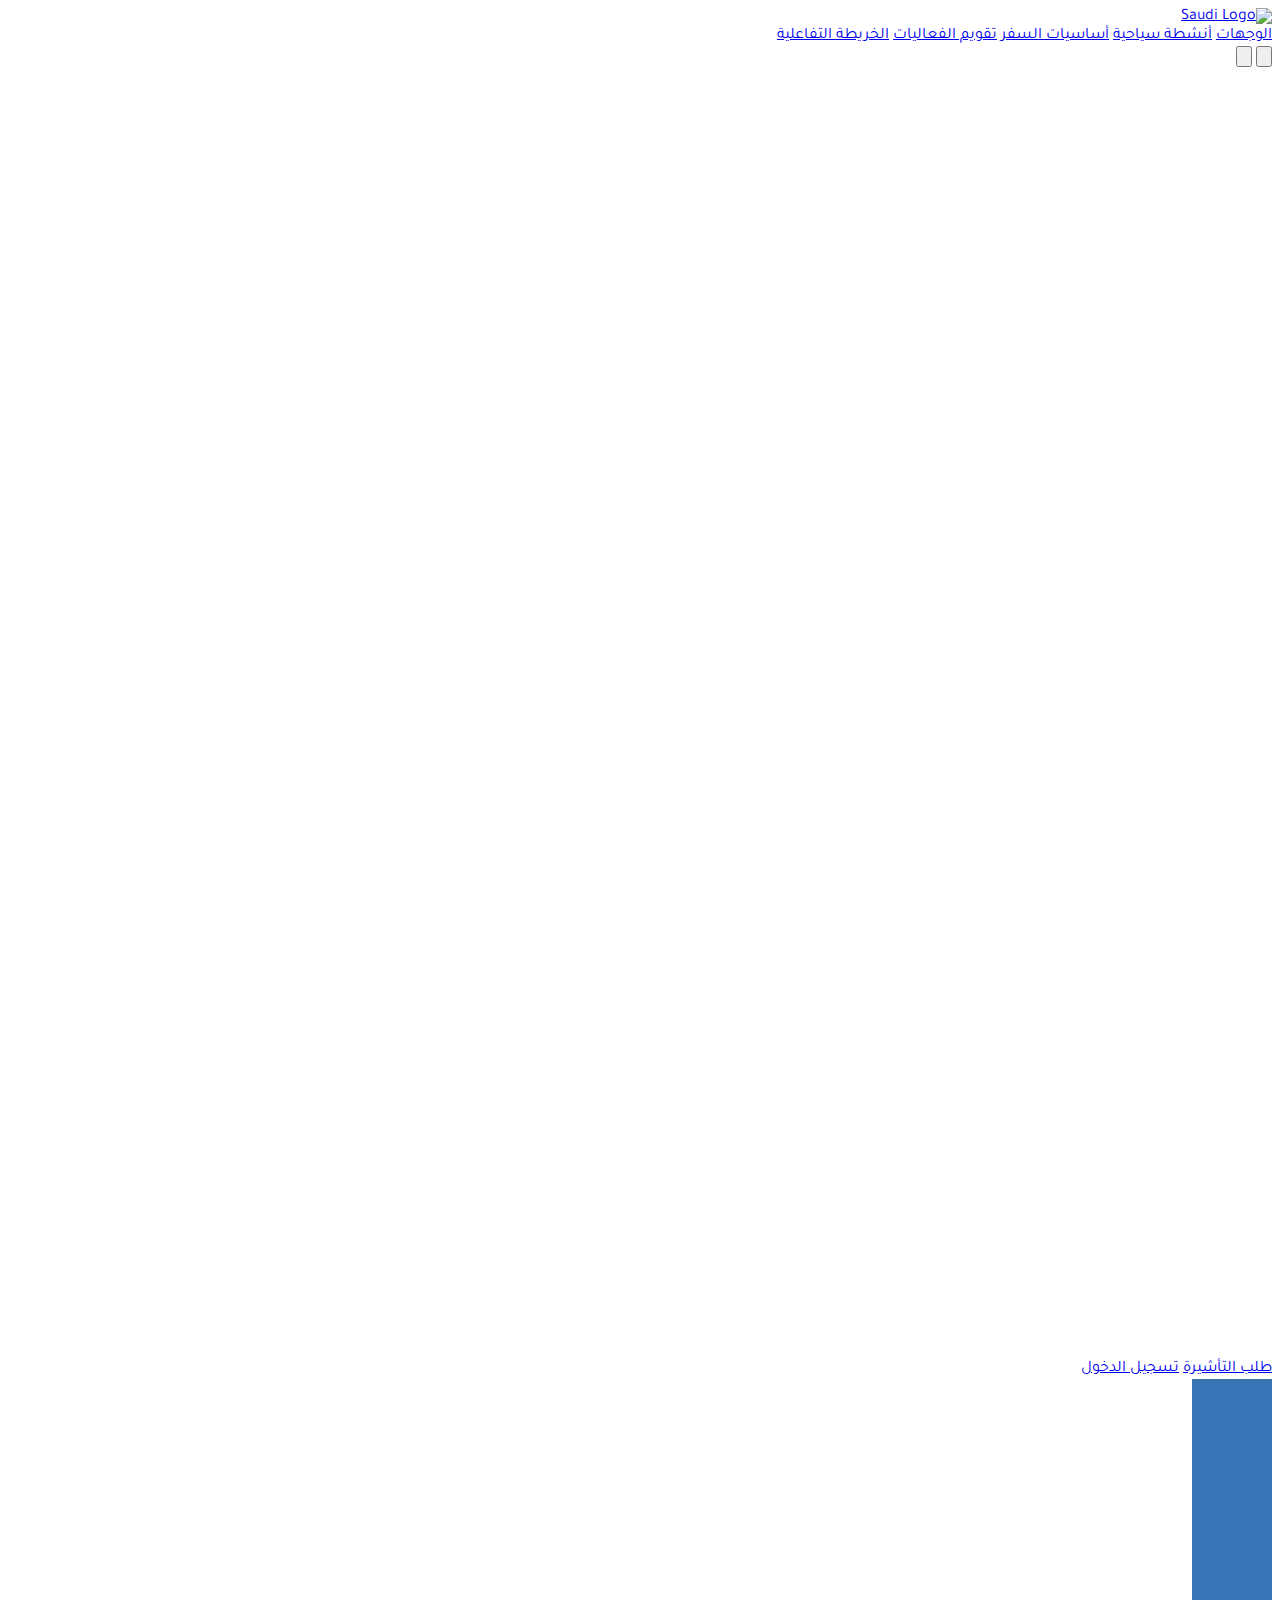
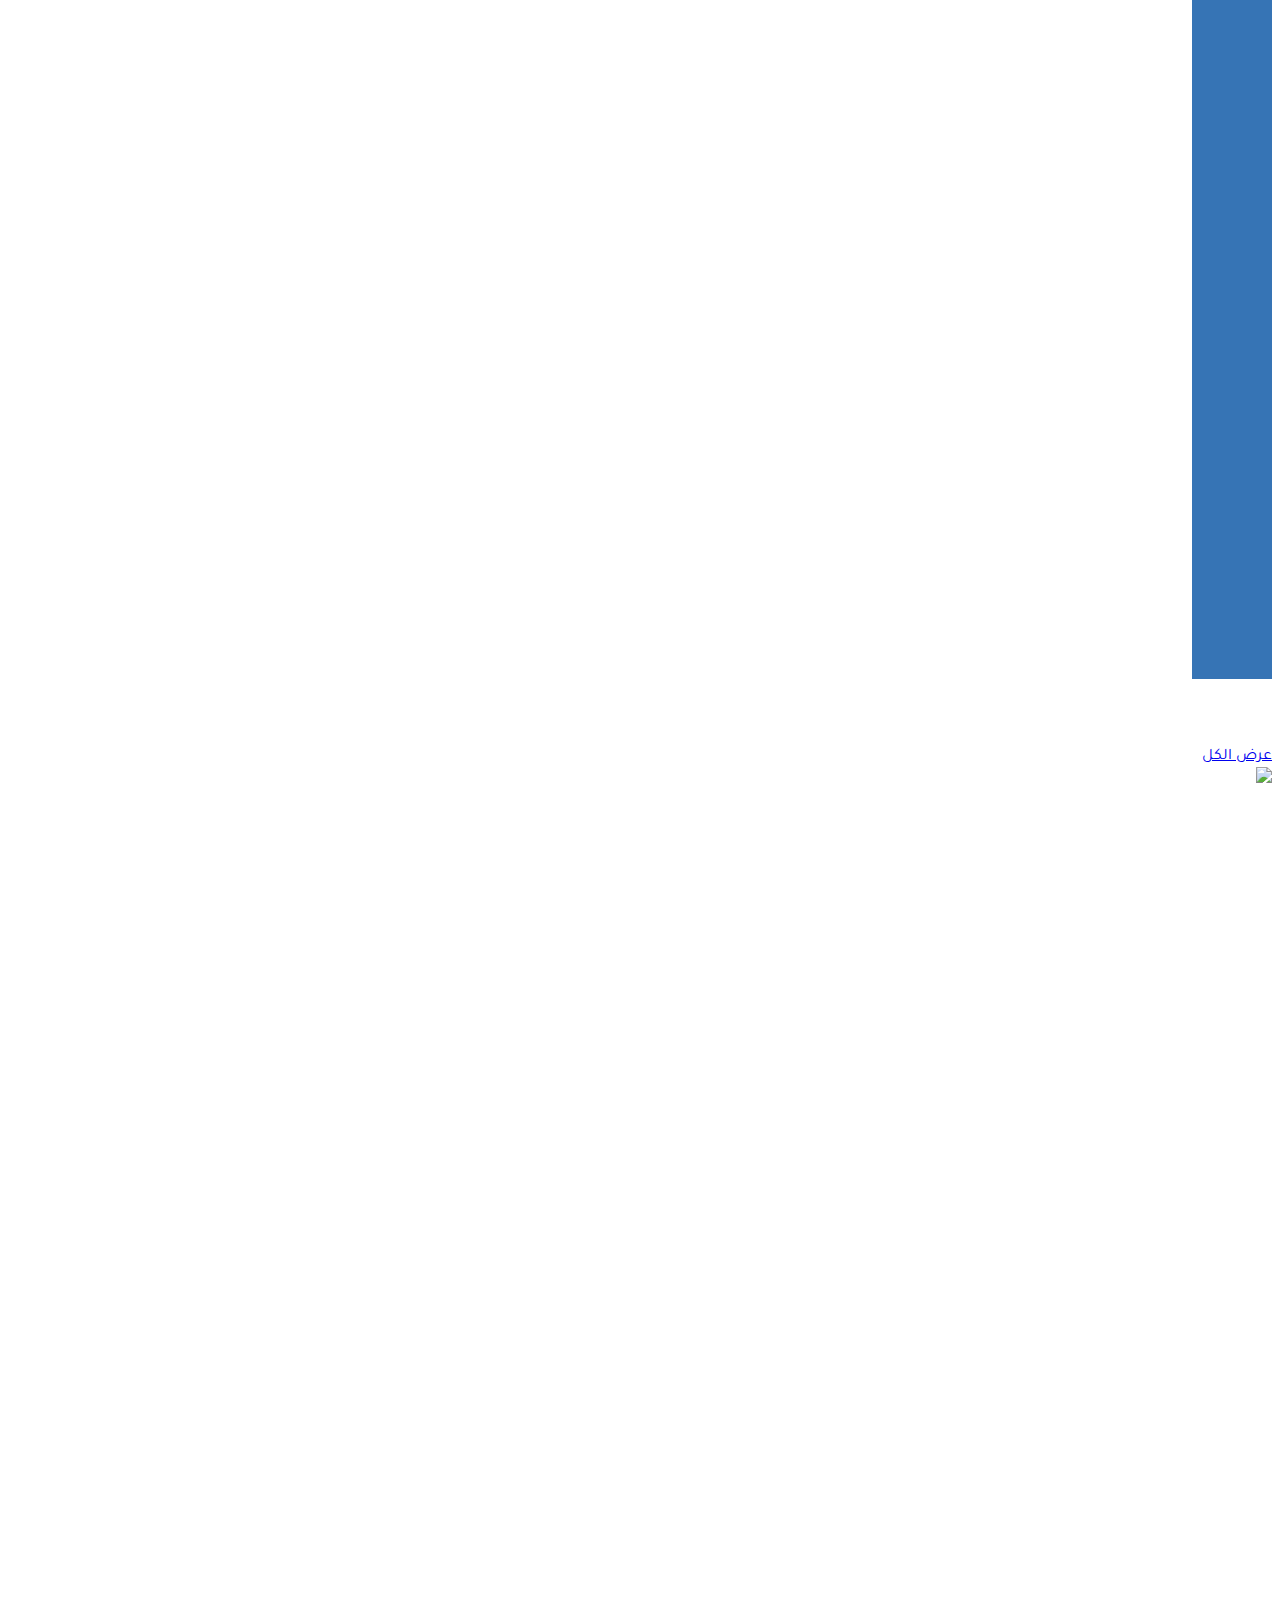
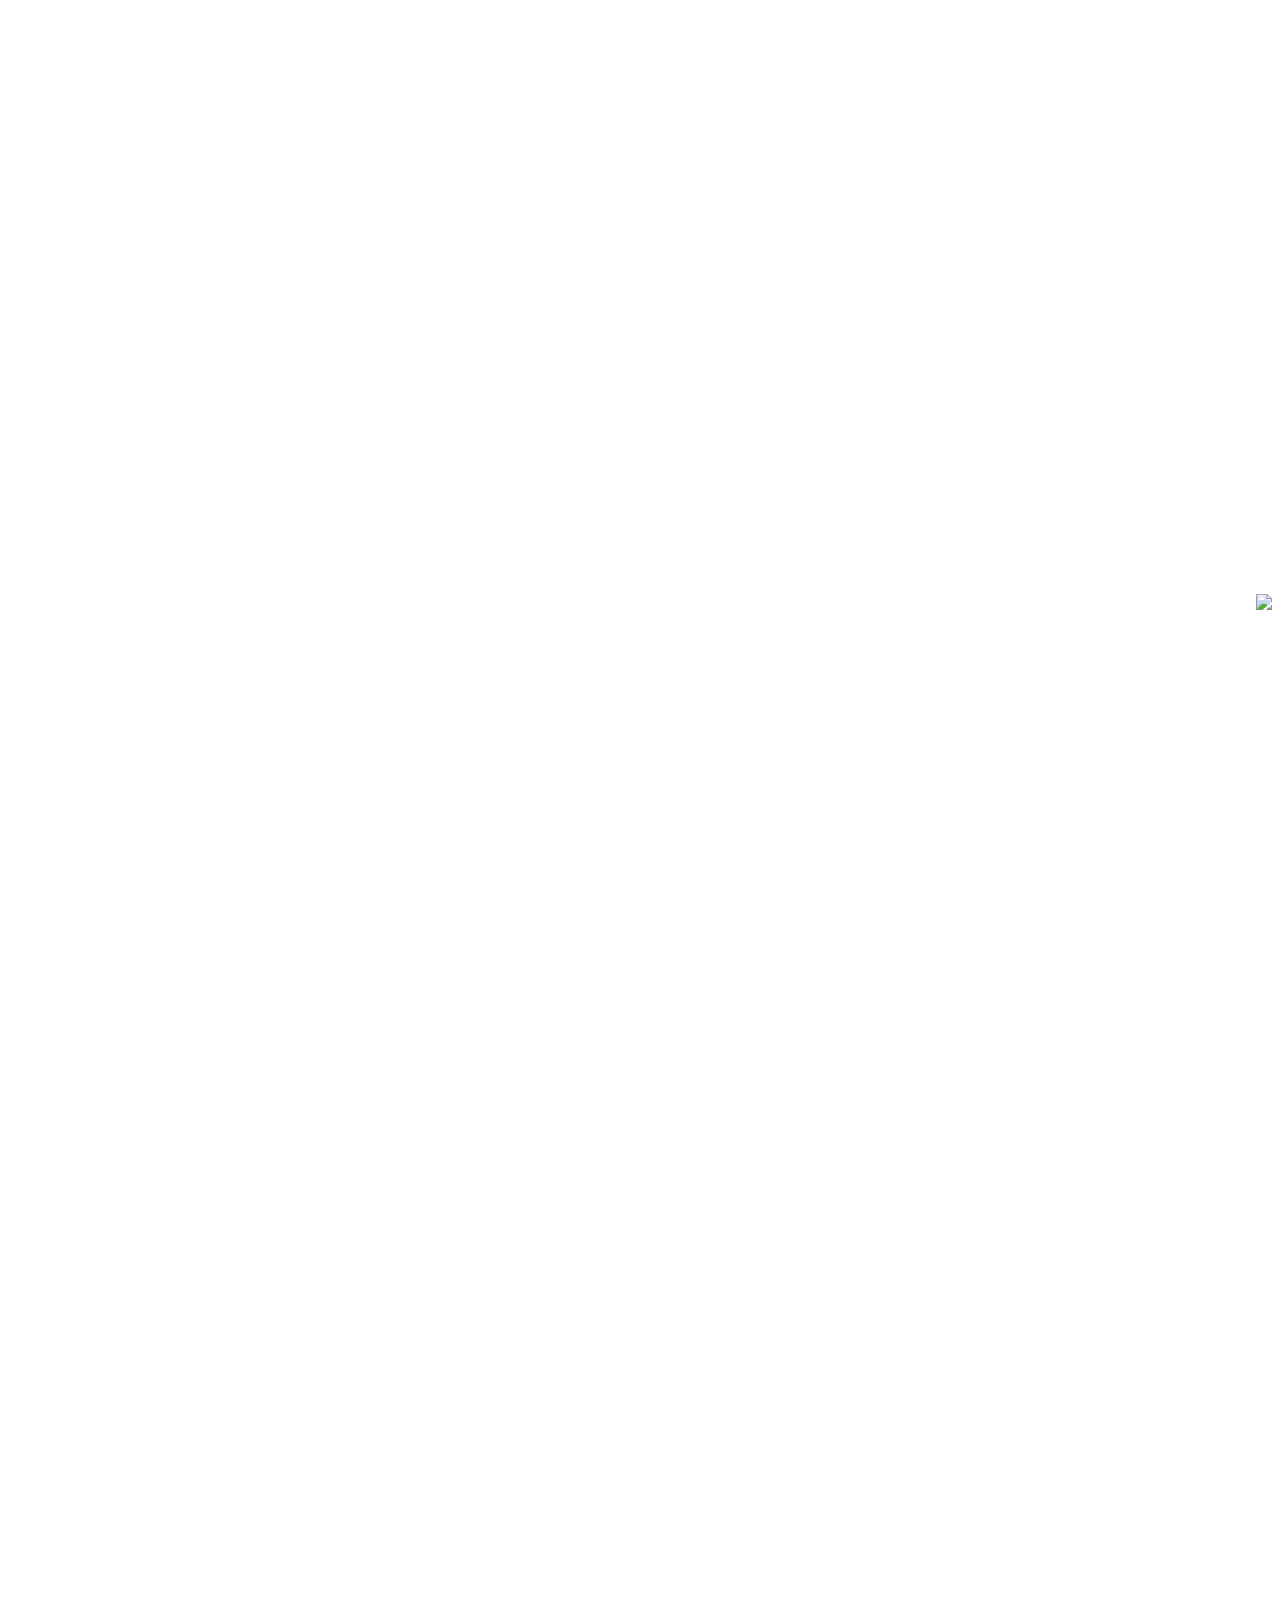
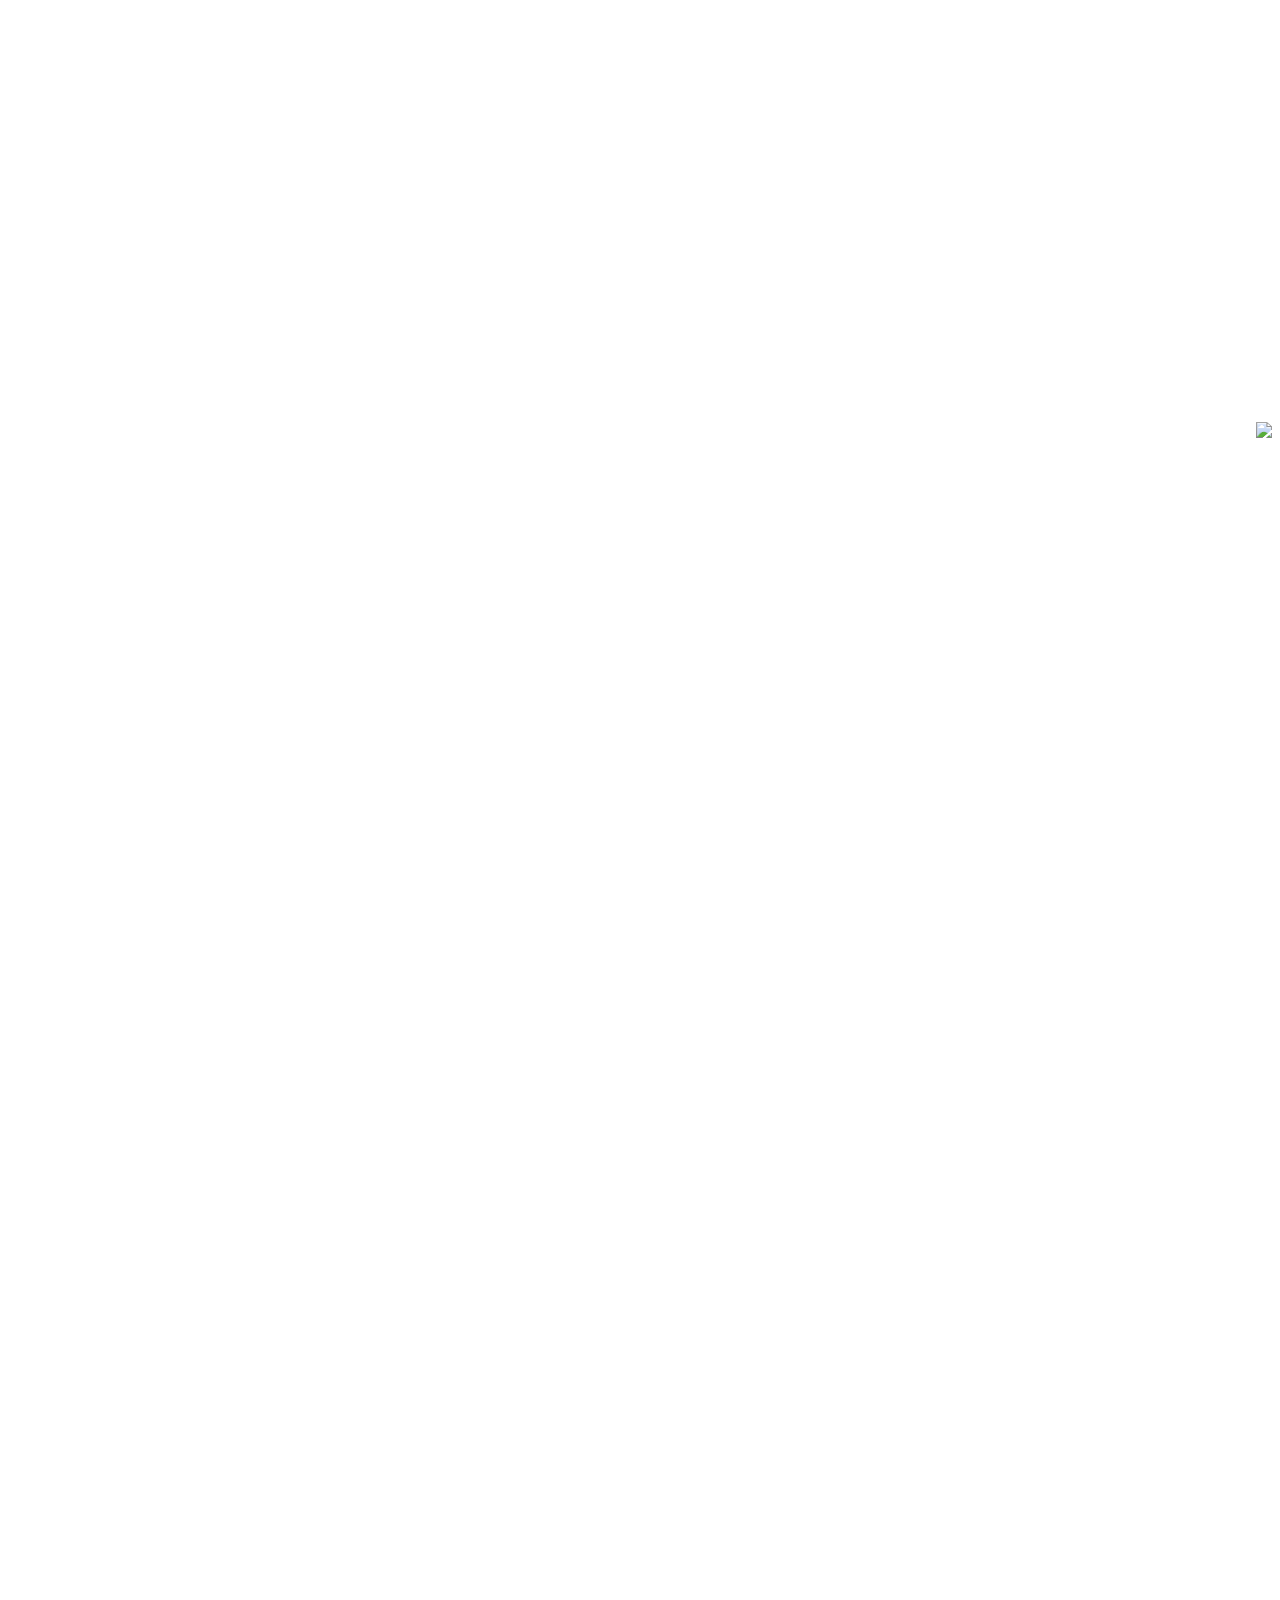
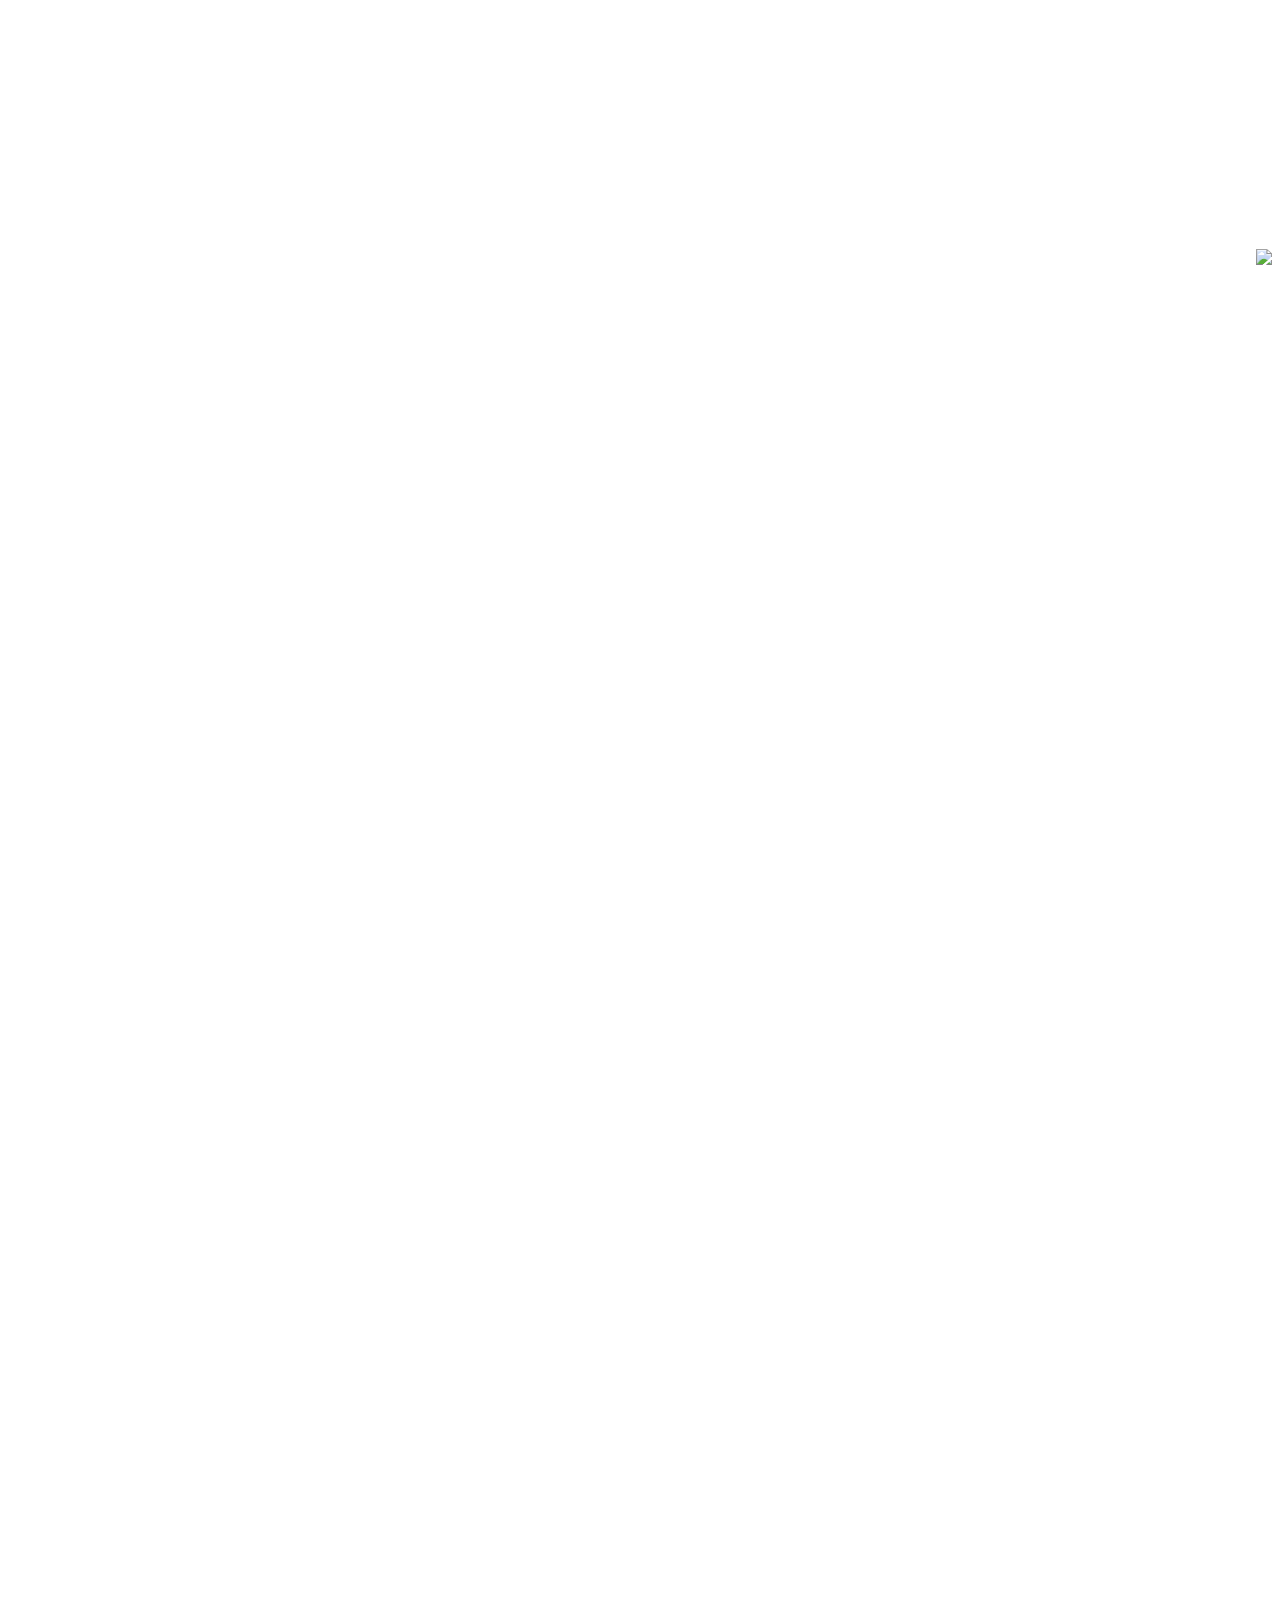
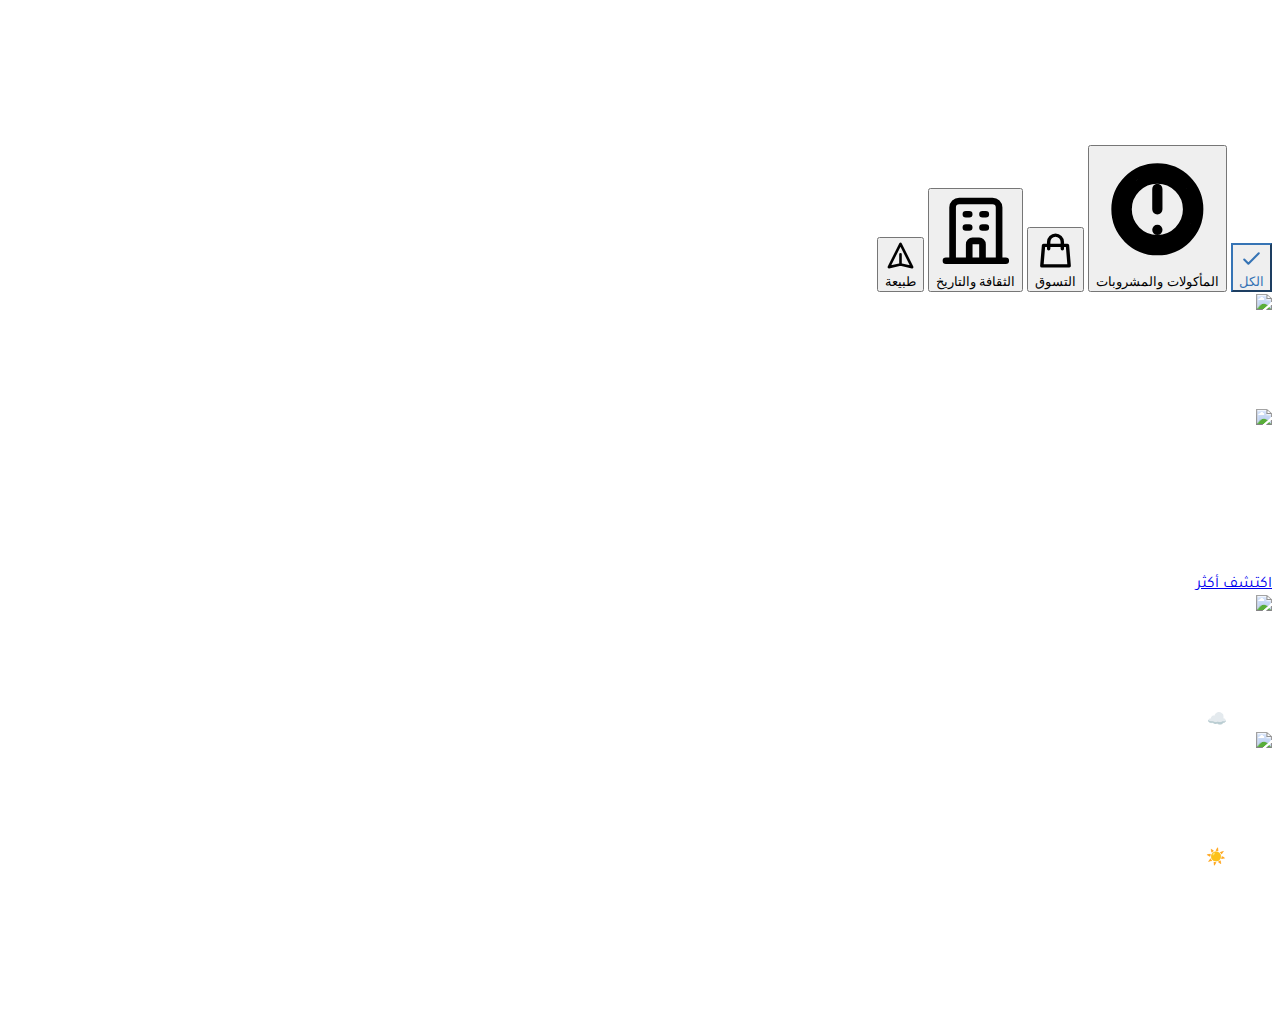
==== Home/index.html @ 01a8f09d "Merge pull request #4 from Ramadan-hack1/ali" ====
<!DOCTYPE html>
<html lang="en" dir="rtl">

<head>
    <meta charset="UTF-8">
    <meta name="viewport" content="width=device-width, initial-scale=1.0">
    <title>Saudi Tourism Clone</title>
    <script src="https://cdn.tailwindcss.com"></script>
    <link href="https://fonts.googleapis.com/css2?family=Tajawal:wght@300;400;500;700&display=swap" rel="stylesheet">
    <script>
        tailwind.config = {
            theme: {
                extend: {
                    colors: {
                        'custom-blue': '#3674B5',
                    }
                }
            }
        }
    </script>
    <style>
         @keyframes fadeIn {
            from { opacity: 0; transform: translateY(20px); }
            to { opacity: 1; transform: translateY(0); }
        }
        .category-icon {
            transition: all 0.3s ease;
        }
        .category-icon:hover {
            transform: translateY(-5px);
        }
        .active-category {
            color: #3674B5;
            border-color: #3674B5;
        }
                @keyframes fadeIn {
            from { opacity: 0; transform: translateY(20px); }
            to { opacity: 1; transform: translateY(0); }
        }
        .animate-fade-in {
            animation: fadeIn 0.5s ease-out forwards;
        }
        .scrollbar-hide::-webkit-scrollbar {
            display: none;
        }
        .scrollbar-hide {
            -ms-overflow-style: none;
            scrollbar-width: none;
        }
        @font-face {
            font-family: 'TheSansArabic';
            src: url('path-to-font/TheSansArabic-Bold.woff2') format('woff2');
            font-weight: bold;
            font-style: normal;
        }

        body {
            font-family: 'Tajawal', sans-serif;
            background-color: #ffffff;
            color: #fff;
        }

        .arabic-title {
            font-family: 'TheSansArabic', 'Tajawal', sans-serif;
        }

        .video-container {
            position: relative;
            height: 100vh;
            overflow: hidden;
        }

        .video-container video {
            position: absolute;
            top: 0;
            left: 0;
            width: 100%;
            height: 100%;
            object-fit: cover;
        }

        .pattern-overlay {
            position: absolute;
            top: 0;
            right: 0;
            bottom: 0;
            width: 80px;
            background-image: url('[data-uri]');
            background-repeat: repeat-y;
            z-index: 10;
        }

        .explore-btn {
            background-color: rgba(0, 0, 0, 0.5);
            backdrop-filter: blur(10px);
            transition: all 0.3s ease;
        }

        .explore-btn:hover {
            background-color: rgba(54, 116, 181, 0.3);
            border-color: #3674B5;
        }
    </style>
</head>

<body>
    <!-- Navigation Bar -->
    <nav class="fixed top-0 left-0 right-0 z-50 flex items-center justify-between px-6 py-4 bg-black bg-opacity-80">
        <!-- Logo -->
        <a href="#" class="relative z-10">
            <img src="/api/placeholder/120/40" alt="Saudi Logo" class="h-10">
        </a>

        <!-- Navigation Links -->
        <div class="hidden md:flex items-center justify-center space-x-8">
            <a href="#" class="text-white hover:text-custom-blue transition">الوجهات</a>
            <a href="#" class="text-white hover:text-custom-blue transition">أنشطة سياحية</a>
            <a href="#" class="text-white hover:text-custom-blue transition">أساسيات السفر</a>
            <a href="#" class="text-white hover:text-custom-blue transition">تقويم الفعاليات</a>
            <a href="#" class="text-white hover:text-custom-blue transition">الخريطة التفاعلية</a>
        </div>

        <!-- Right Menu -->
        <div class="flex items-center space-x-4">
            <button class="p-2 rounded-full bg-transparent hover:bg-custom-blue transition">
                <svg xmlns="http://www.w3.org/2000/svg" class="h-5 w-5" fill="none" viewBox="0 0 24 24"
                    stroke="currentColor">
                    <path stroke-linecap="round" stroke-linejoin="round" stroke-width="2"
                        d="M21 21l-6-6m2-5a7 7 0 11-14 0 7 7 0 0114 0z" />
                </svg>
            </button>
            <button class="p-2 rounded-full bg-transparent hover:bg-custom-blue transition">
                <svg xmlns="http://www.w3.org/2000/svg" class="h-5 w-5" fill="none" viewBox="0 0 24 24"
                    stroke="currentColor">
                    <path stroke-linecap="round" stroke-linejoin="round" stroke-width="2"
                        d="M5 3v4M3 5h4M6 17v4m-2-2h4m5-16l2.286 6.857L21 12l-5.714 2.143L13 21l-2.286-6.857L5 12l5.714-2.143L13 3z" />
                </svg>
            </button>
            <div
                class="flex items-center border border-white rounded-full px-3 py-1 hover:border-custom-blue hover:text-custom-blue transition">
                <span>AR</span>
                <svg xmlns="http://www.w3.org/2000/svg" class="h-4 w-4 mr-1" fill="none" viewBox="0 0 24 24"
                    stroke="currentColor">
                    <path stroke-linecap="round" stroke-linejoin="round" stroke-width="2"
                        d="M21 12a9 9 0 01-9 9m9-9a9 9 0 00-9-9m9 9H3m9 9a9 9 0 01-9-9m9 9c1.657 0 3-4.03 3-9s-1.343-9-3-9m0 18c-1.657 0-3-4.03-3-9s1.343-9 3-9m-9 9h18" />
                </svg>
            </div>
            <a href="#"
                class="px-4 py-2 rounded-lg border border-white hover:border-custom-blue hover:text-custom-blue transition">طلب
                التأشيرة</a>
            <a href="#" class="px-4 py-2 bg-custom-blue rounded-lg hover:bg-opacity-80 transition">تسجيل الدخول</a>
        </div>
    </nav>

    <!-- Hero Section with Video Background -->
<div class="video-container">
    <!-- Image Background (replacing video) -->
    <img src="https://plus.unsplash.com/premium_photo-1676232732108-27c7ff6dc5cd?q=80&w=2070&auto=format&fit=crop&ixlib=rb-4.0.3&ixid=M3wxMjA3fDB8MHxwaG90by1wYWdlfHx8fGVufDB8fHx8fA%3D%3D"
        alt="Ramadan Celebration" class="absolute inset-0 w-full h-full object-cover">

    <!-- Dark Overlay -->
    <div class="absolute inset-0 bg-black bg-opacity-60"></div>

    <!-- Pattern Overlay on Right Side -->
    <div class="pattern-overlay"></div>

    <!-- Left Side Navigation -->
    <div
        class="absolute left-0 top-0 bottom-0 flex flex-col justify-center items-center w-16 bg-black bg-opacity-70 z-20">
        <div class="transform -rotate-90 whitespace-nowrap text-lg mb-32 hover:text-custom-blue cursor-pointer">
            شاركنا</div>
    </div>

    <!-- Content -->
    <div class="relative z-20 flex flex-col items-center justify-center h-full text-center px-4">
        <h1 class="arabic-title text-6xl md:text-8xl font-bold mb-6 text-white">ليالي رمضان</h1>
        <p class="text-xl md:text-2xl max-w-3xl mb-10 text-white">عيش تجربة ساحرة في رمضان السعودية: شوارع مزينة
            بالأنوار، واكتشاف طعام عطرية، وشعور بالألفة</p>
        <button
            class="explore-btn px-8 py-3 rounded-lg text-white border border-white hover:border-custom-blue transition">
            احجز الآن
        </button>
    </div>

    <!-- Bottom Navigation -->
    <div
        class="absolute bottom-0 left-0 right-0 flex justify-between items-center p-6 bg-gradient-to-t from-black to-transparent z-20">
        <div class="text-lg hover:text-custom-blue cursor-pointer">ليالي رمضان</div>
        <div class="text-lg hover:text-custom-blue cursor-pointer">غير إحساسك</div>
        <div class="text-lg hover:text-custom-blue cursor-pointer">شغلنا حكاية</div>
    </div>
</div>

    <!-- Main Container -->
    <div class="relative overflow-hidden py-16 bg-white">
        <!-- Decorative Background Elements -->
        <div class="absolute top-0 left-0 w-full h-64 bg-gradient-to-b from-[#3674B5]/10 to-transparent"></div>
        <div class="absolute -bottom-32 -right-32 w-96 h-96 bg-[#3674B5]/5 rounded-full blur-3xl"></div>
        <div class="absolute -top-32 -left-32 w-96 h-96 bg-[#3674B5]/5 rounded-full blur-3xl"></div>
    
        <div class="max-w-7xl mx-auto px-4 sm:px-6 lg:px-8">
            <!-- Header Section -->
            <div class="flex justify-between items-end mb-12">
                <div class="relative">
                    <h2 class="text-4xl font-bold text-[#000]">فعاليات الشهر الحالي</h2>
                    <div class="absolute -bottom-4 right-0 w-32 h-1 bg-[#3674B5] rounded-full"></div>
                </div>
                <a href="#" class="text-[#3674B5] hover:text-[#000] transition-colors duration-300 text-sm font-semibold">
                    عرض الكل
                </a>
            </div>
    
            <!-- Events Slider -->
            <div class="relative">
                <!-- Events Container -->
                <div class="overflow-x-auto scrollbar-hide pb-8">
                    <div class="flex gap-6 min-w-max">
                        <!-- Event Card 1 -->
                        <div class="w-[300px] group">
                            <div
                                class="relative overflow-hidden rounded-2xl shadow-lg transition-all duration-500 hover:shadow-xl hover:shadow-[#3674B5]/20 hover:-translate-y-2">
                                <img src="https://images.unsplash.com/photo-1542931287-023b922fa89b" alt="مهرجان رحلة"
                                    class="w-full h-[200px] object-cover transition-transform duration-700 group-hover:scale-110" />
                                <div class="absolute inset-0 bg-gradient-to-t from-black/70 to-transparent"></div>
                                <!-- Date Badge -->
                                <div class="absolute top-4 right-4 bg-white/90 backdrop-blur-sm rounded-lg p-2 text-center">
                                    <div class="text-[#3674B5] text-2xl font-bold">10</div>
                                    <div class="text-[#000] text-sm">مارس</div>
                                </div>
                                <!-- Content -->
                                <div class="absolute bottom-0 left-0 right-0 p-6">
                                    <div class="flex items-center gap-2 text-white/80 text-sm mb-2">
                                        <svg class="w-4 h-4" fill="none" stroke="currentColor" viewBox="0 0 24 24">
                                            <path stroke-linecap="round" stroke-linejoin="round" stroke-width="2"
                                                d="M17.657 16.657L13.414 20.9a1.998 1.998 0 01-2.827 0l-4.244-4.243a8 8 0 1111.314 0z">
                                            </path>
                                            <path stroke-linecap="round" stroke-linejoin="round" stroke-width="2"
                                                d="M15 11a3 3 0 11-6 0 3 3 0 016 0z"></path>
                                        </svg>
                                        <span>المدينة المنورة</span>
                                    </div>
                                    <h3 class="text-white text-xl font-bold mb-2">مهرجان رحلة</h3>
                                    <div class="flex items-center gap-4">
                                        <span class="text-white/90 text-sm">10 مارس - 10 أبريل</span>
                                    </div>
                                </div>
                            </div>
                        </div>
    
                        <!-- Event Card 2 -->
                        <div class="w-[300px] group">
                            <div
                                class="relative overflow-hidden rounded-2xl shadow-lg transition-all duration-500 hover:shadow-xl hover:shadow-[#3674B5]/20 hover:-translate-y-2">
                                <img src="https://images.unsplash.com/photo-1590846406792-0adc7f938f1d" alt="بسطات البلد"
                                    class="w-full h-[200px] object-cover transition-transform duration-700 group-hover:scale-110" />
                                <div class="absolute inset-0 bg-gradient-to-t from-black/70 to-transparent"></div>
                                <!-- Date Badge -->
                                <div class="absolute top-4 right-4 bg-white/90 backdrop-blur-sm rounded-lg p-2 text-center">
                                    <div class="text-[#3674B5] text-2xl font-bold">01</div>
                                    <div class="text-[#000] text-sm">مارس</div>
                                </div>
                                <!-- Content -->
                                <div class="absolute bottom-0 left-0 right-0 p-6">
                                    <div class="flex items-center gap-2 text-white/80 text-sm mb-2">
                                        <svg class="w-4 h-4" fill="none" stroke="currentColor" viewBox="0 0 24 24">
                                            <path stroke-linecap="round" stroke-linejoin="round" stroke-width="2"
                                                d="M17.657 16.657L13.414 20.9a1.998 1.998 0 01-2.827 0l-4.244-4.243a8 8 0 1111.314 0z">
                                            </path>
                                            <path stroke-linecap="round" stroke-linejoin="round" stroke-width="2"
                                                d="M15 11a3 3 0 11-6 0 3 3 0 016 0z"></path>
                                        </svg>
                                        <span>جدة</span>
                                    </div>
                                    <h3 class="text-white text-xl font-bold mb-2">بسطات البلد</h3>
                                    <div class="flex items-center gap-4">
                                        <span class="text-white/90 text-sm">01 مارس - 31 مارس</span>
                                    </div>
                                </div>
                            </div>
                        </div>
    
                        <!-- Event Card 3 -->
                        <div class="w-[300px] group">
                            <div
                                class="relative overflow-hidden rounded-2xl shadow-lg transition-all duration-500 hover:shadow-xl hover:shadow-[#3674B5]/20 hover:-translate-y-2">
                                <img src="https://images.unsplash.com/photo-1517248135467-4c7edcad34c4" alt="المركاز"
                                    class="w-full h-[200px] object-cover transition-transform duration-700 group-hover:scale-110" />
                                <div class="absolute inset-0 bg-gradient-to-t from-black/70 to-transparent"></div>
                                <!-- Date Badge -->
                                <div class="absolute top-4 right-4 bg-white/90 backdrop-blur-sm rounded-lg p-2 text-center">
                                    <div class="text-[#3674B5] text-2xl font-bold">01</div>
                                    <div class="text-[#000] text-sm">مارس</div>
                                </div>
                                <!-- Content -->
                                <div class="absolute bottom-0 left-0 right-0 p-6">
                                    <div class="flex items-center gap-2 text-white/80 text-sm mb-2">
                                        <svg class="w-4 h-4" fill="none" stroke="currentColor" viewBox="0 0 24 24">
                                            <path stroke-linecap="round" stroke-linejoin="round" stroke-width="2"
                                                d="M17.657 16.657L13.414 20.9a1.998 1.998 0 01-2.827 0l-4.244-4.243a8 8 0 1111.314 0z">
                                            </path>
                                            <path stroke-linecap="round" stroke-linejoin="round" stroke-width="2"
                                                d="M15 11a3 3 0 11-6 0 3 3 0 016 0z"></path>
                                        </svg>
                                        <span>جدة</span>
                                    </div>
                                    <h3 class="text-white text-xl font-bold mb-2">المركاز</h3>
                                    <div class="flex items-center gap-4">
                                        <span class="text-white/90 text-sm">01 مارس - 31 مارس</span>
                                    </div>
                                </div>
                            </div>
                        </div>
    
                        <div class="w-[300px] group">
                            <div
                                class="relative overflow-hidden rounded-2xl shadow-lg transition-all duration-500 hover:shadow-xl hover:shadow-[#3674B5]/20 hover:-translate-y-2">
                                <img src="https://images.unsplash.com/photo-1517248135467-4c7edcad34c4" alt="المركاز"
                                    class="w-full h-[200px] object-cover transition-transform duration-700 group-hover:scale-110" />
                                <div class="absolute inset-0 bg-gradient-to-t from-black/70 to-transparent"></div>
                                <!-- Date Badge -->
                                <div class="absolute top-4 right-4 bg-white/90 backdrop-blur-sm rounded-lg p-2 text-center">
                                    <div class="text-[#3674B5] text-2xl font-bold">01</div>
                                    <div class="text-[#000] text-sm">مارس</div>
                                </div>
                                <!-- Content -->
                                <div class="absolute bottom-0 left-0 right-0 p-6">
                                    <div class="flex items-center gap-2 text-white/80 text-sm mb-2">
                                        <svg class="w-4 h-4" fill="none" stroke="currentColor" viewBox="0 0 24 24">
                                            <path stroke-linecap="round" stroke-linejoin="round" stroke-width="2"
                                                d="M17.657 16.657L13.414 20.9a1.998 1.998 0 01-2.827 0l-4.244-4.243a8 8 0 1111.314 0z">
                                            </path>
                                            <path stroke-linecap="round" stroke-linejoin="round" stroke-width="2"
                                                d="M15 11a3 3 0 11-6 0 3 3 0 016 0z"></path>
                                        </svg>
                                        <span>جدة</span>
                                    </div>
                                    <h3 class="text-white text-xl font-bold mb-2">المركاز</h3>
                                    <div class="flex items-center gap-4">
                                        <span class="text-white/90 text-sm">01 مارس - 31 مارس</span>
                                    </div>
                                </div>
                            </div>
                        </div>
                        <!-- Event Card 4 -->
                        <!-- <div class="w-[300px] group">
                            <div
                                class="relative overflow-hidden rounded-2xl shadow-lg transition-all duration-500 hover:shadow-xl hover:shadow-[#3674B5]/20 hover:-translate-y-2">
                                <img src="https://images.unsplash.com/photo-1582037928769-351265c7ded9"
                                    alt="منطقة البيوت التاريخية"
                                    class="w-full h-[200px] object-cover transition-transform duration-700 group-hover:scale-110" />
                                <div class="absolute inset-0 bg-gradient-to-t from-black/70 to-transparent"></div>
                               
                                <div class="absolute top-4 right-4 bg-white/90 backdrop-blur-sm rounded-lg p-2 text-center">
                                    <div class="text-[#3674B5] text-2xl font-bold">01</div>
                                    <div class="text-[#000] text-sm">مارس</div>
                                </div>
                               
                                <div class="absolute bottom-0 left-0 right-0 p-6">
                                    <div class="flex items-center gap-2 text-white/80 text-sm mb-2">
                                        <svg class="w-4 h-4" fill="none" stroke="currentColor" viewBox="0 0 24 24">
                                            <path stroke-linecap="round" stroke-linejoin="round" stroke-width="2"
                                                d="M17.657 16.657L13.414 20.9a1.998 1.998 0 01-2.827 0l-4.244-4.243a8 8 0 1111.314 0z">
                                            </path>
                                            <path stroke-linecap="round" stroke-linejoin="round" stroke-width="2"
                                                d="M15 11a3 3 0 11-6 0 3 3 0 016 0z"></path>
                                        </svg>
                                        <span>جدة</span>
                                    </div>
                                    <h3 class="text-white text-xl font-bold mb-2">منطقة البيوت التاريخية</h3>
                                    <div class="flex items-center gap-4">
                                        <span class="text-white/90 text-sm">01 مارس - 31 مارس</span>
                                    </div>
                                </div>
                            </div>
                        </div> -->
                    </div>
                </div>
    
                <!-- Navigation Dots -->
                <!-- <div class="flex justify-center gap-2 mt-8">
                    <button class="w-3 h-3 rounded-full bg-[#3674B5] opacity-100"></button>
                    <button
                        class="w-3 h-3 rounded-full bg-[#3674B5]/30 hover:bg-[#3674B5]/50 transition-all duration-300"></button>
                    <button
                        class="w-3 h-3 rounded-full bg-[#3674B5]/30 hover:bg-[#3674B5]/50 transition-all duration-300"></button>
                    <button
                        class="w-3 h-3 rounded-full bg-[#3674B5]/30 hover:bg-[#3674B5]/50 transition-all duration-300"></button>
                </div> -->
            </div>
        </div>
    </div>

<div class="max-w-7xl mx-auto px-4 py-12 sm:px-6 lg:px-8 bg-white">
    <!-- Header -->
    <div class="text-center mb-12">
        <h2 class="text-4xl font-bold text-[#000] inline-block relative">
            أبرز الأنشطة
            <div
                class="absolute bottom-0 left-0 w-full h-1 bg-[#3674B5] rounded-full transform scale-x-0 transition-transform duration-300 group-hover:scale-x-100">
            </div>
        </h2>
    </div>

    <!-- Categories -->
    <div class="flex flex-wrap justify-center gap-8 mb-12">
        <!-- All -->
        <button class="category-icon group flex flex-col items-center space-y-3 active-category"
            onclick="filterCategory('all')">
            <div
                class="w-20 h-20 rounded-2xl bg-white shadow-lg flex items-center justify-center group-hover:shadow-xl transition-all duration-300 border-2 border-[#3674B5]">
                <svg class="w-10 h-10 text-[#3674B5]" viewBox="0 0 24 24" fill="none" stroke="currentColor">
                    <path stroke-linecap="round" stroke-linejoin="round" stroke-width="2" d="M5 13l4 4L19 7" />
                </svg>
            </div>
            <span class="text-[#000] font-medium">الكل</span>
        </button>

        <!-- Food & Drinks -->
        <button class="category-icon group flex flex-col items-center space-y-3" onclick="filterCategory('food')">
            <div
                class="w-20 h-20 rounded-2xl bg-white shadow-lg flex items-center justify-center group-hover:shadow-xl transition-all duration-300 border-2 border-transparent hover:border-[#3674B5]">
                <svg class="w-10 h-10 text-[#000] group-hover:text-[#3674B5] transition-colors duration-300"
                    viewBox="0 0 24 24" fill="none" stroke="currentColor">
                    <path stroke-linecap="round" stroke-linejoin="round" stroke-width="2"
                        d="M12 4c-4.42 0-8 3.58-8 8s3.58 8 8 8 8-3.58 8-8-3.58-8-8-8zm0 14c-3.31 0-6-2.69-6-6s2.69-6 6-6 6 2.69 6 6-2.69 6-6 6z" />
                    <path stroke-linecap="round" stroke-linejoin="round" stroke-width="2" d="M12 8v4M12 16h.01" />
                </svg>
            </div>
            <span class="text-[#000] font-medium">المأكولات والمشروبات</span>
        </button>

        <!-- Shopping -->
        <button class="category-icon group flex flex-col items-center space-y-3" onclick="filterCategory('shopping')">
            <div
                class="w-20 h-20 rounded-2xl bg-white shadow-lg flex items-center justify-center group-hover:shadow-xl transition-all duration-300 border-2 border-transparent hover:border-[#3674B5]">
                <svg class="w-10 h-10 text-[#000] group-hover:text-[#3674B5] transition-colors duration-300"
                    viewBox="0 0 24 24" fill="none" stroke="currentColor">
                    <path stroke-linecap="round" stroke-linejoin="round" stroke-width="2"
                        d="M16 11V7a4 4 0 00-8 0v4M5 9h14l1 12H4L5 9z" />
                </svg>
            </div>
            <span class="text-[#000] font-medium">التسوق</span>
        </button>

        <!-- Culture & History -->
        <button class="category-icon group flex flex-col items-center space-y-3" onclick="filterCategory('culture')">
            <div
                class="w-20 h-20 rounded-2xl bg-white shadow-lg flex items-center justify-center group-hover:shadow-xl transition-all duration-300 border-2 border-transparent hover:border-[#3674B5]">
                <svg class="w-10 h-10 text-[#000] group-hover:text-[#3674B5] transition-colors duration-300"
                    viewBox="0 0 24 24" fill="none" stroke="currentColor">
                    <path stroke-linecap="round" stroke-linejoin="round" stroke-width="2"
                        d="M19 21V5a2 2 0 00-2-2H7a2 2 0 00-2 2v16m14 0h2m-2 0h-5m-9 0H3m2 0h5M9 7h1m-1 4h1m4-4h1m-1 4h1m-5 10v-5a1 1 0 011-1h2a1 1 0 011 1v5m-4 0h4" />
                </svg>
            </div>
            <span class="text-[#000] font-medium">الثقافة والتاريخ</span>
        </button>

        <!-- Nature -->
        <button class="category-icon group flex flex-col items-center space-y-3" onclick="filterCategory('nature')">
            <div
                class="w-20 h-20 rounded-2xl bg-white shadow-lg flex items-center justify-center group-hover:shadow-xl transition-all duration-300 border-2 border-transparent hover:border-[#3674B5]">
                <svg class="w-10 h-10 text-[#000] group-hover:text-[#3674B5] transition-colors duration-300"
                    viewBox="0 0 24 24" fill="none" stroke="currentColor">
                    <path stroke-linecap="round" stroke-linejoin="round" stroke-width="2"
                        d="M12 19l9 2-9-18-9 18 9-2zm0 0v-8" />
                </svg>
            </div>
            <span class="text-[#000] font-medium">طبيعة</span>
        </button>
    </div>

    <!-- Activities Grid -->
    <div class="grid grid-cols-1 md:grid-cols-2 lg:grid-cols-3 gap-8" id="activitiesGrid">
        <!-- Activity cards will be dynamically populated here -->
    </div>
</div>

<section class="container mx-auto px-6 py-10 text-black">
    <!-- Title -->
    <div class="flex justify-between items-center">
        <h2 class="text-4xl font-bold">تعرف على الوجهات</h2>
        <a href="#" class="text-[#3674B5] font-bold hover:underline">اكتشف أكثر</a>
    </div>

    <!-- Main Grid: Cards (Left) | Map (Right) -->
    <div class="grid grid-cols-1 md:grid-cols-3 gap-8 mt-8">

        <!-- Destination Cards (Left) -->
        <div class="space-y-6 col-span-1">
            <!-- Card 1 -->
            <div class="bg-white shadow-lg rounded-lg overflow-hidden">
                <img src="destination1.jpg" alt="حائل" class="w-full h-40 object-cover">
                <div class="p-4">
                    <h3 class="font-bold text-lg">حائل</h3>
                    <p class="text-gray-600 text-sm">مواقع طبيعية، أماكن تراثية...</p>
                    <span class="text-gray-500 text-sm">26.2°C ☁️</span>
                </div>
            </div>

            <!-- Card 2 -->
            <div class="bg-white shadow-lg rounded-lg overflow-hidden">
                <img src="destination2.jpg" alt="الأحساء" class="w-full h-40 object-cover">
                <div class="p-4">
                    <h3 class="font-bold text-lg">الأحساء</h3>
                    <p class="text-gray-600 text-sm">أماكن تراثية وتاريخية...</p>
                    <span class="text-gray-500 text-sm">24.9°C ☀️</span>
                </div>
            </div>
           
        </div>

        <!-- Map Section (Right) -->
        <!-- Map Section (Right) -->
        <div class="relative col-span-2 h-[450px]">
            <iframe
                src="https://www.google.com/maps/embed?pb=!1m18!1m12!1m3!1d216424.17828899814!2d35.96887119561331!3d32.05226493053134!2m3!1f0!2f0!3f0!3m2!1i1024!2i768!4f13.1!3m3!1m2!1s0x151b658f76dbb883%3A0x6dbb13eec3c7a1f1!2sZarqa!5e0!3m2!1sen!2sjo!4v1742209213506!5m2!1sen!2sjo"
                class="absolute inset-0 w-full h-full" style="border:0;" allowfullscreen="" loading="lazy"
                referrerpolicy="no-referrer-when-downgrade">
            </iframe>
        </div>
    </div>
</section>

<script>
            const activities = [
                    {
                        id: 1,
                        name: "مهرجان الطعام",
                        category: "food",
                        image: "https://images.unsplash.com/photo-1555939594-58d7cb561ad1",
                        location: "جدة"
                    },
                    {
                        id: 2,
                        name: "سوق التراث",
                        category: "shopping",
                        image: "https://images.unsplash.com/photo-1555939594-58d7cb561ad1",
                        location: "الرياض"
                    },
                    // Add more activities as needed
                ];

                function filterCategory(category) {
                    // Update active category styling
                    document.querySelectorAll('.category-icon').forEach(icon => {
                        icon.classList.remove('active-category');
                    });
                    event.currentTarget.classList.add('active-category');

                    // Filter and display activities
                    const filteredActivities = category === 'all'
                        ? activities
                        : activities.filter(activity => activity.category === category);

                    displayActivities(filteredActivities);
                }

                function displayActivities(activitiesToShow) {
                    const grid = document.getElementById('activitiesGrid');
                    grid.innerHTML = activitiesToShow.map(activity => `
                <div class="bg-white rounded-2xl shadow-lg overflow-hidden group hover:shadow-xl transition-all duration-300">
                    <div class="relative overflow-hidden">
                        <img src="${activity.image}" alt="${activity.name}" class="w-full h-48 object-cover transform group-hover:scale-110 transition-transform duration-500"/>
                        <div class="absolute inset-0 bg-gradient-to-t from-black/60 to-transparent"></div>
                        <div class="absolute bottom-4 left-4 right-4 text-white">
                            <h3 class="text-xl font-bold">${activity.name}</h3>
                            <p class="text-sm opacity-90">${activity.location}</p>
                        </div>
                    </div>
                </div>
            `).join('');
                }

                // Initial display
                displayActivities(activities);
</script>
    
</body>

</html>
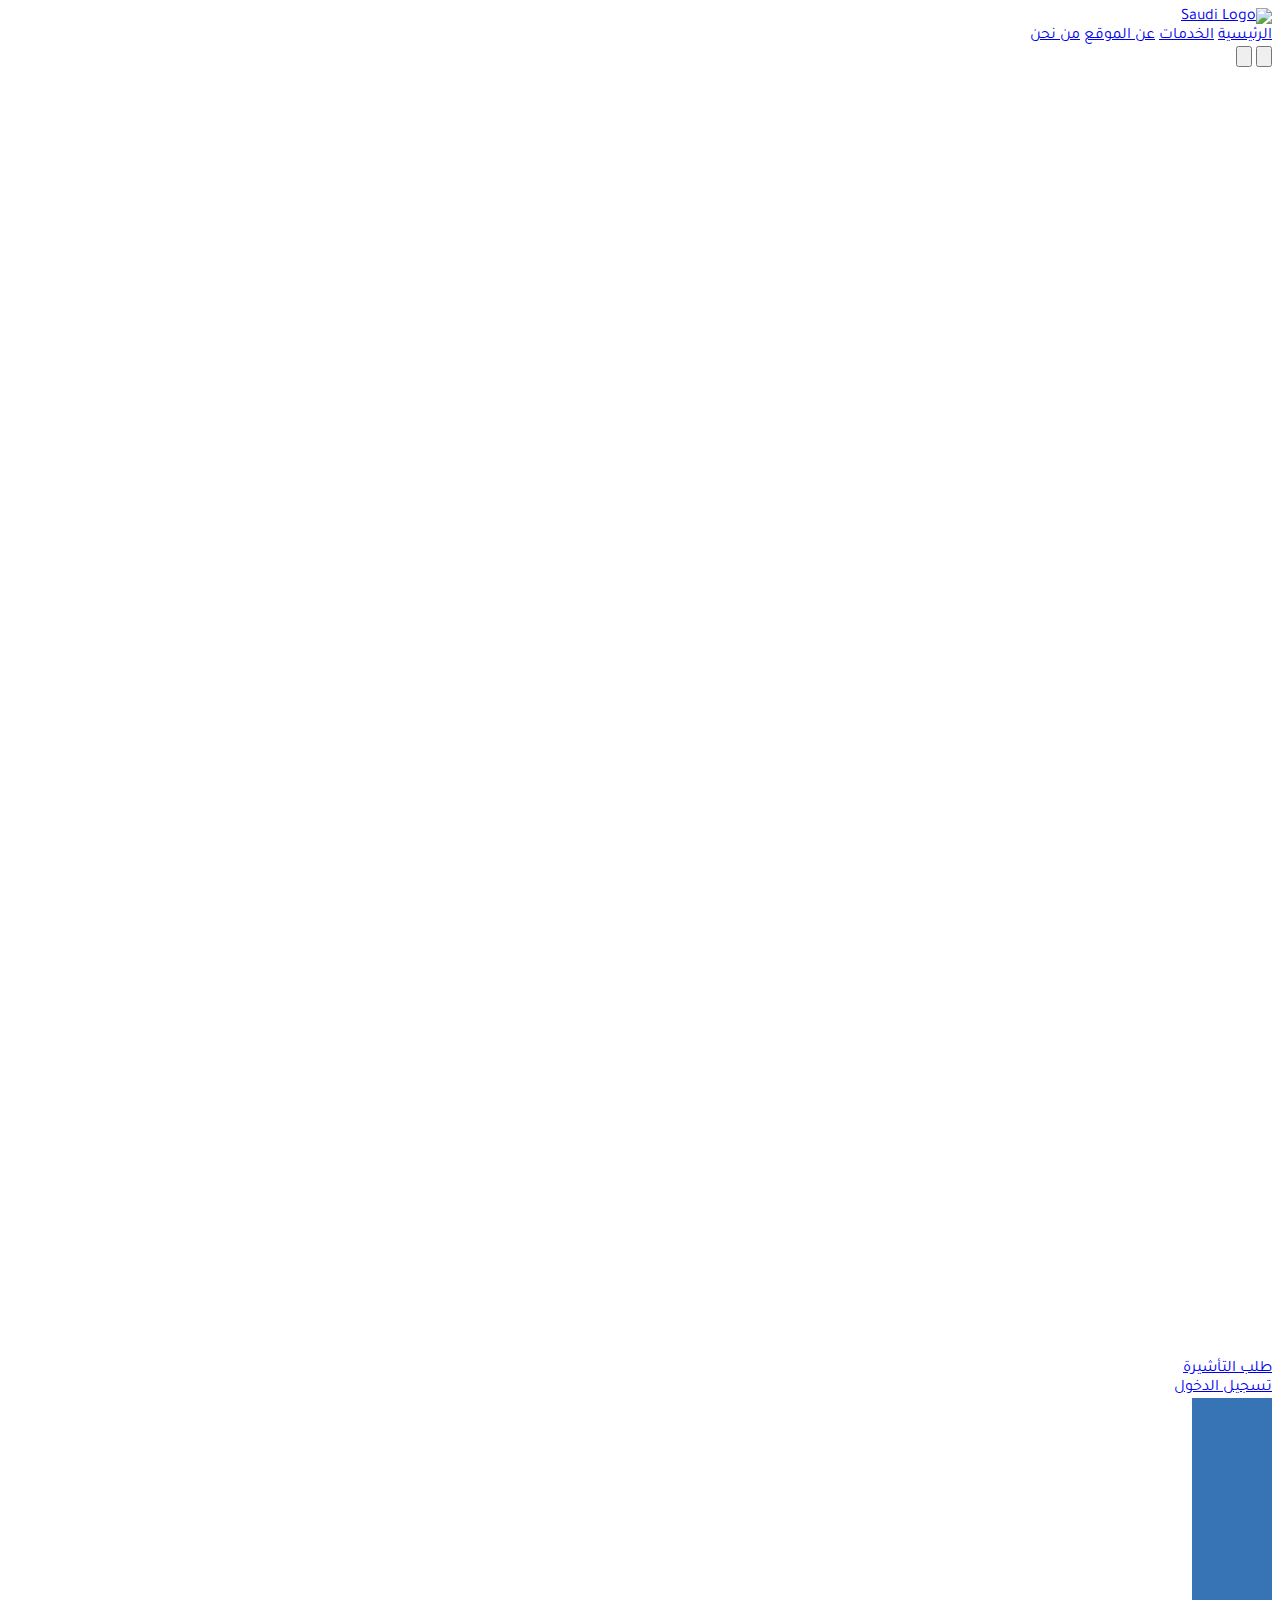
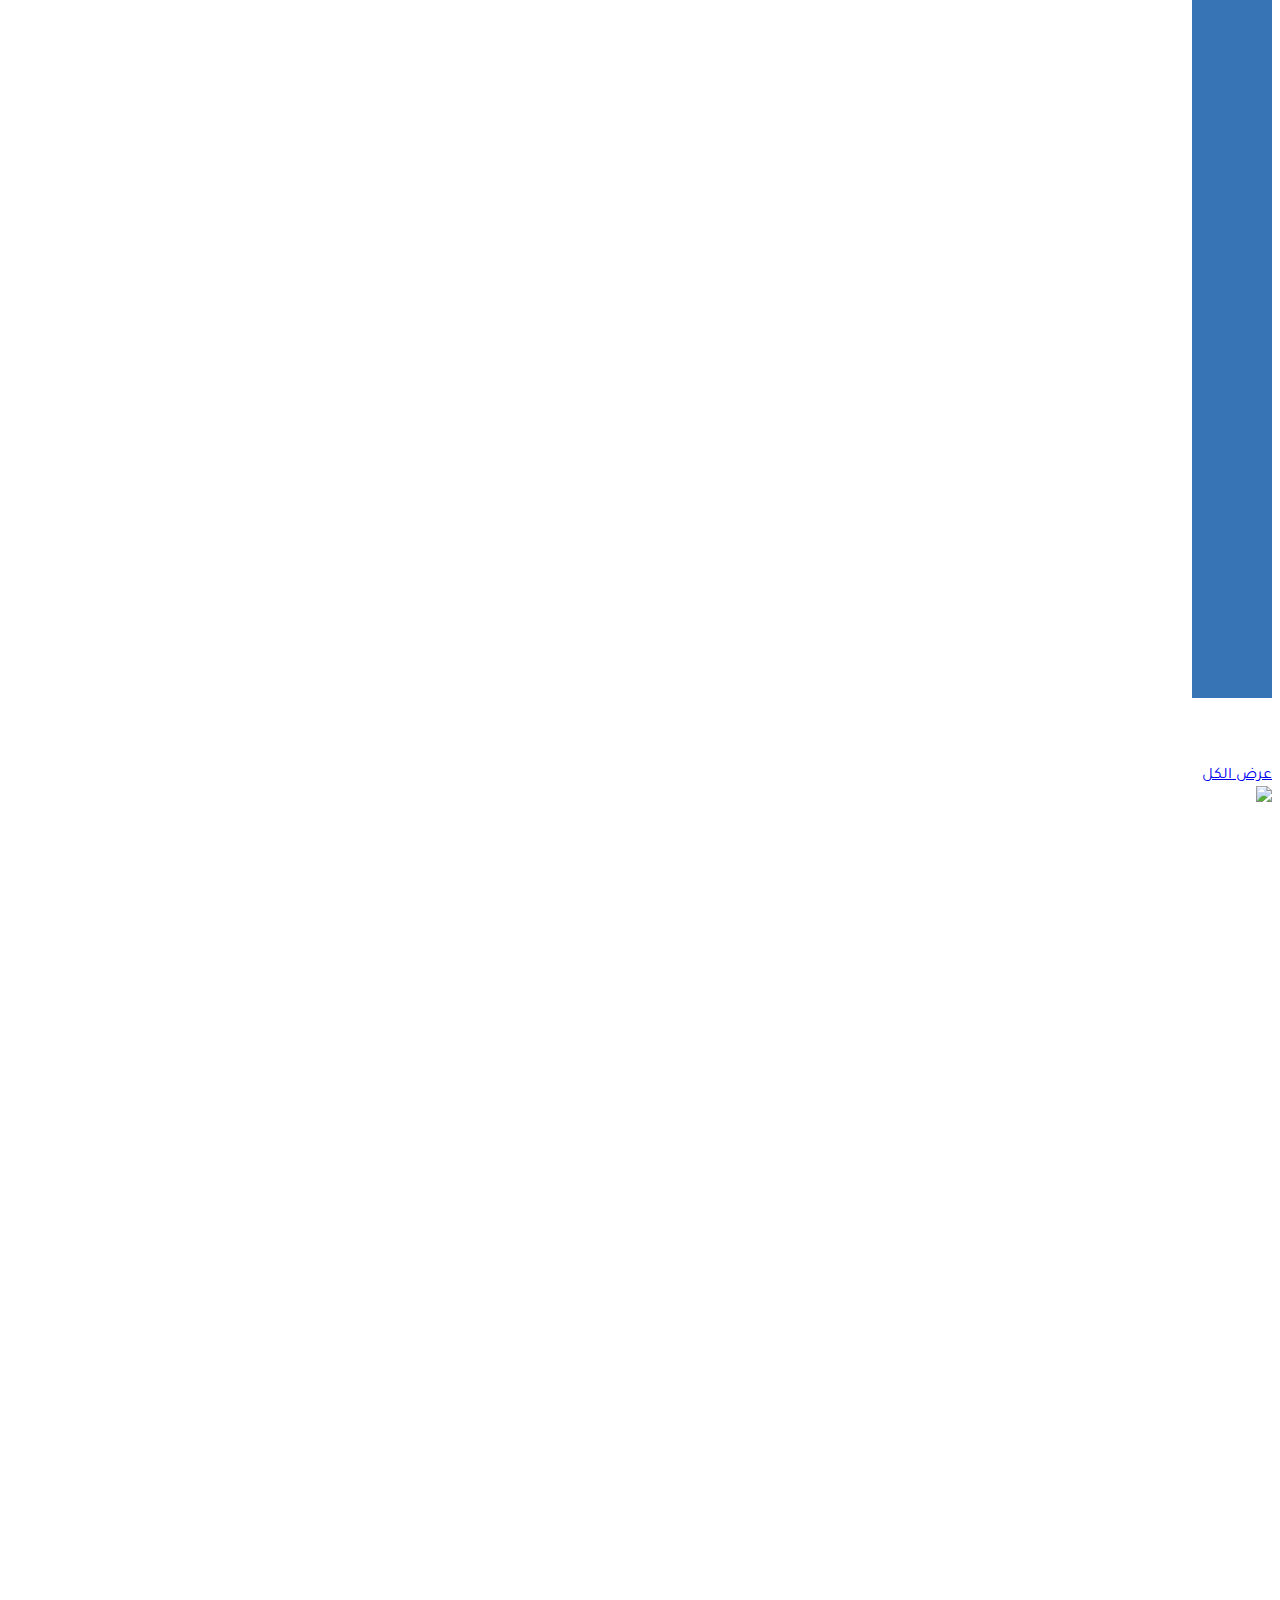
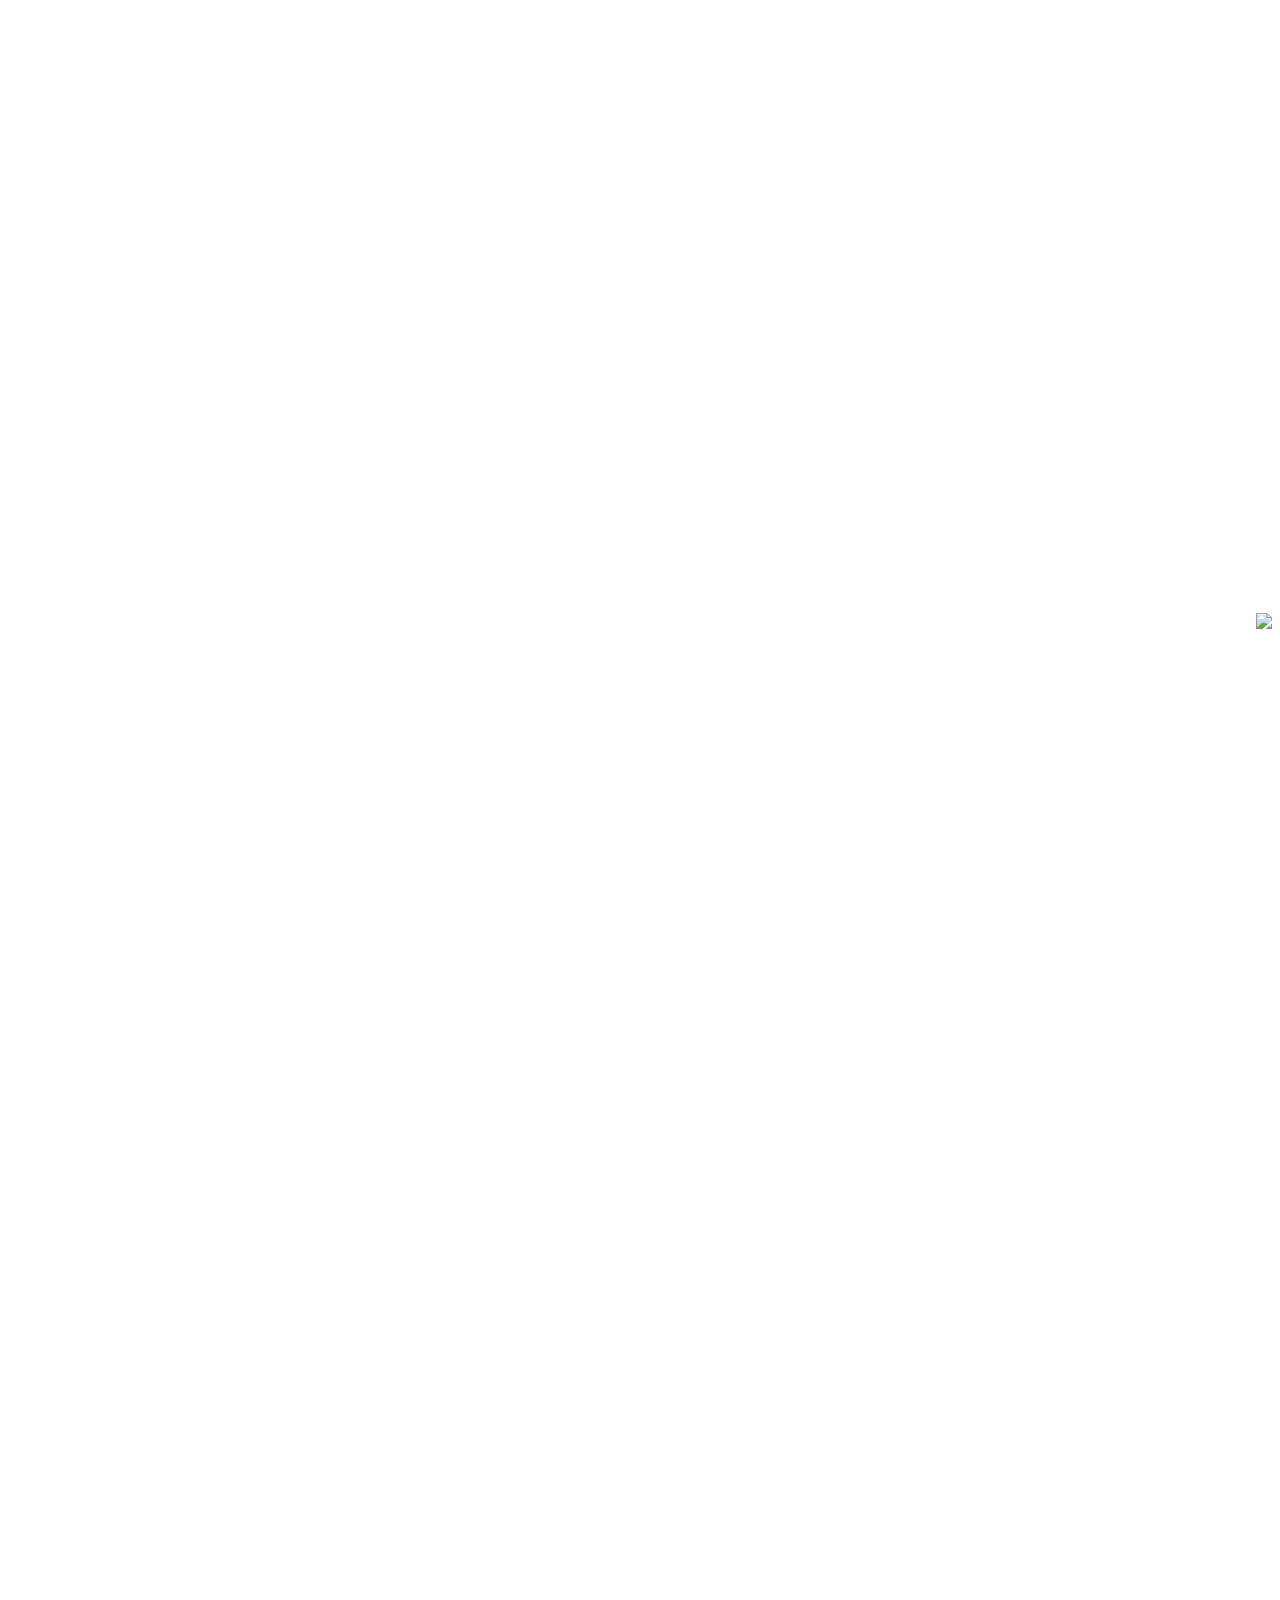
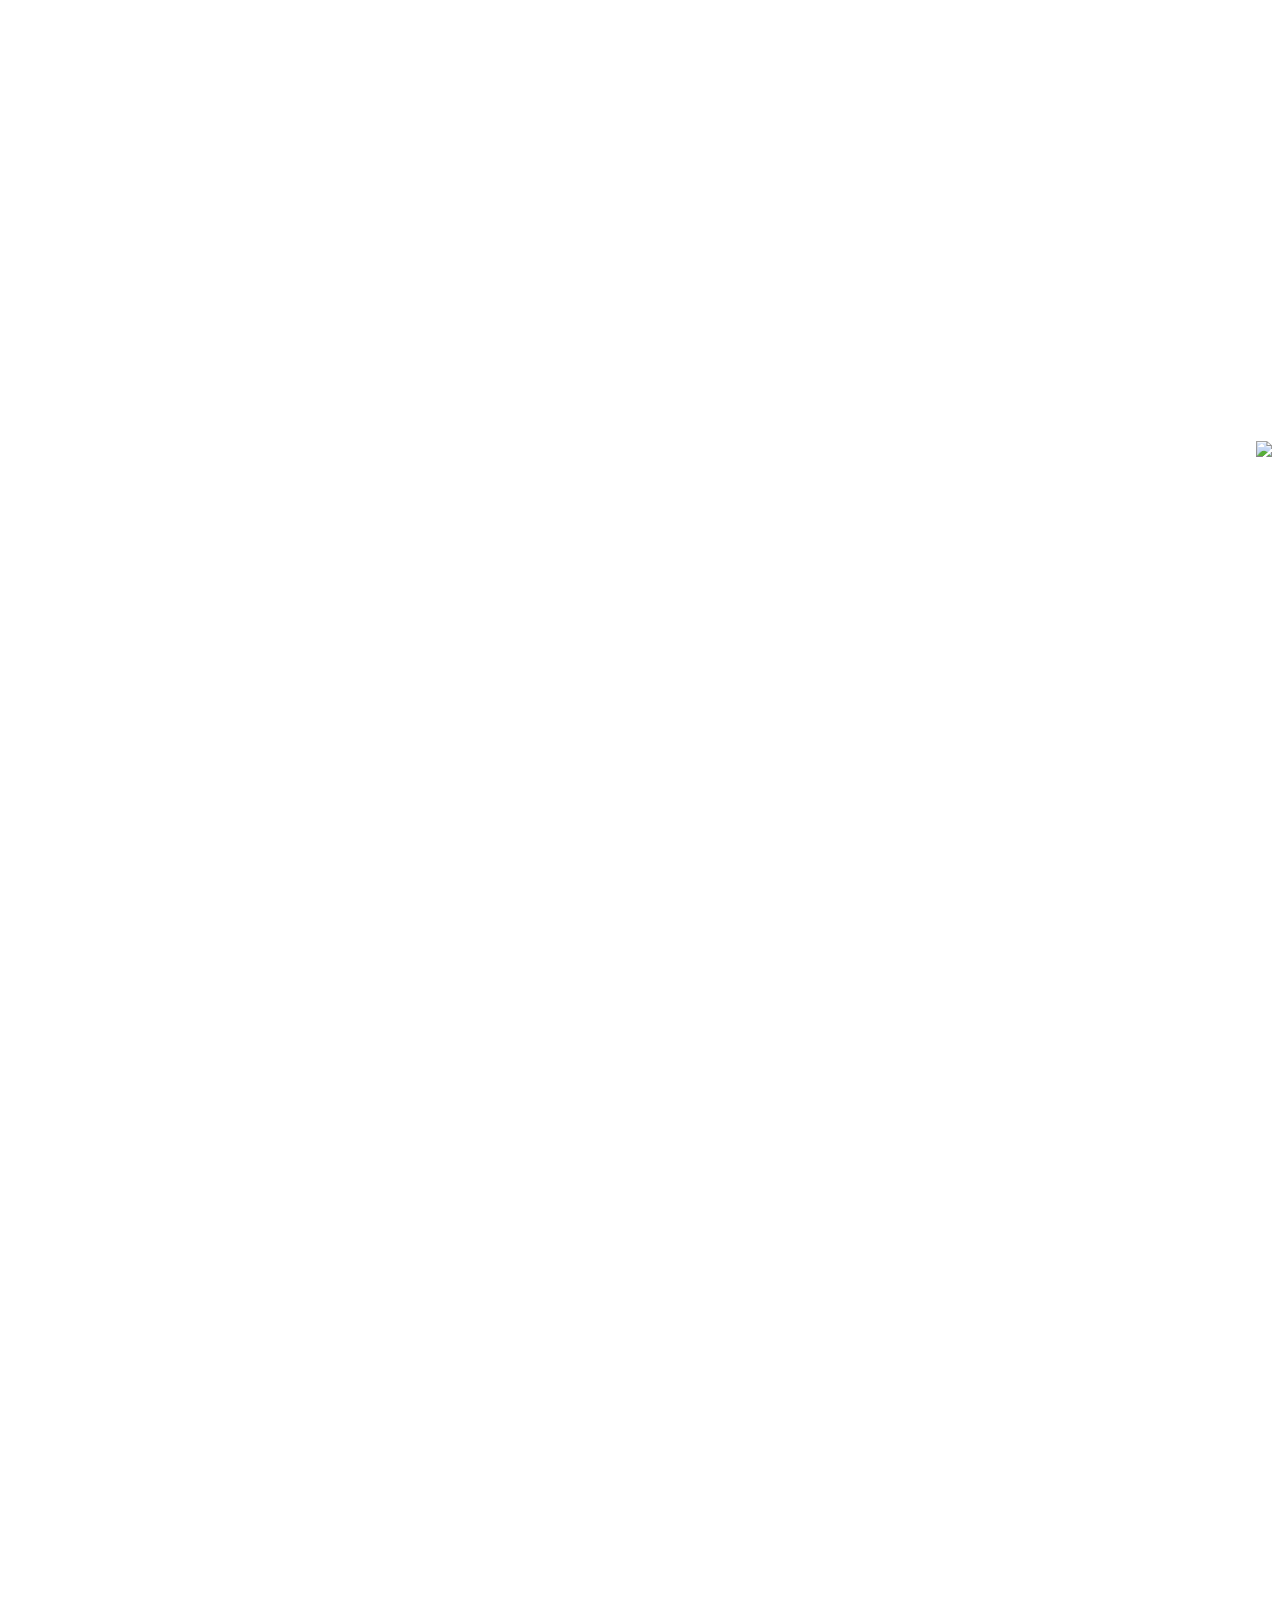
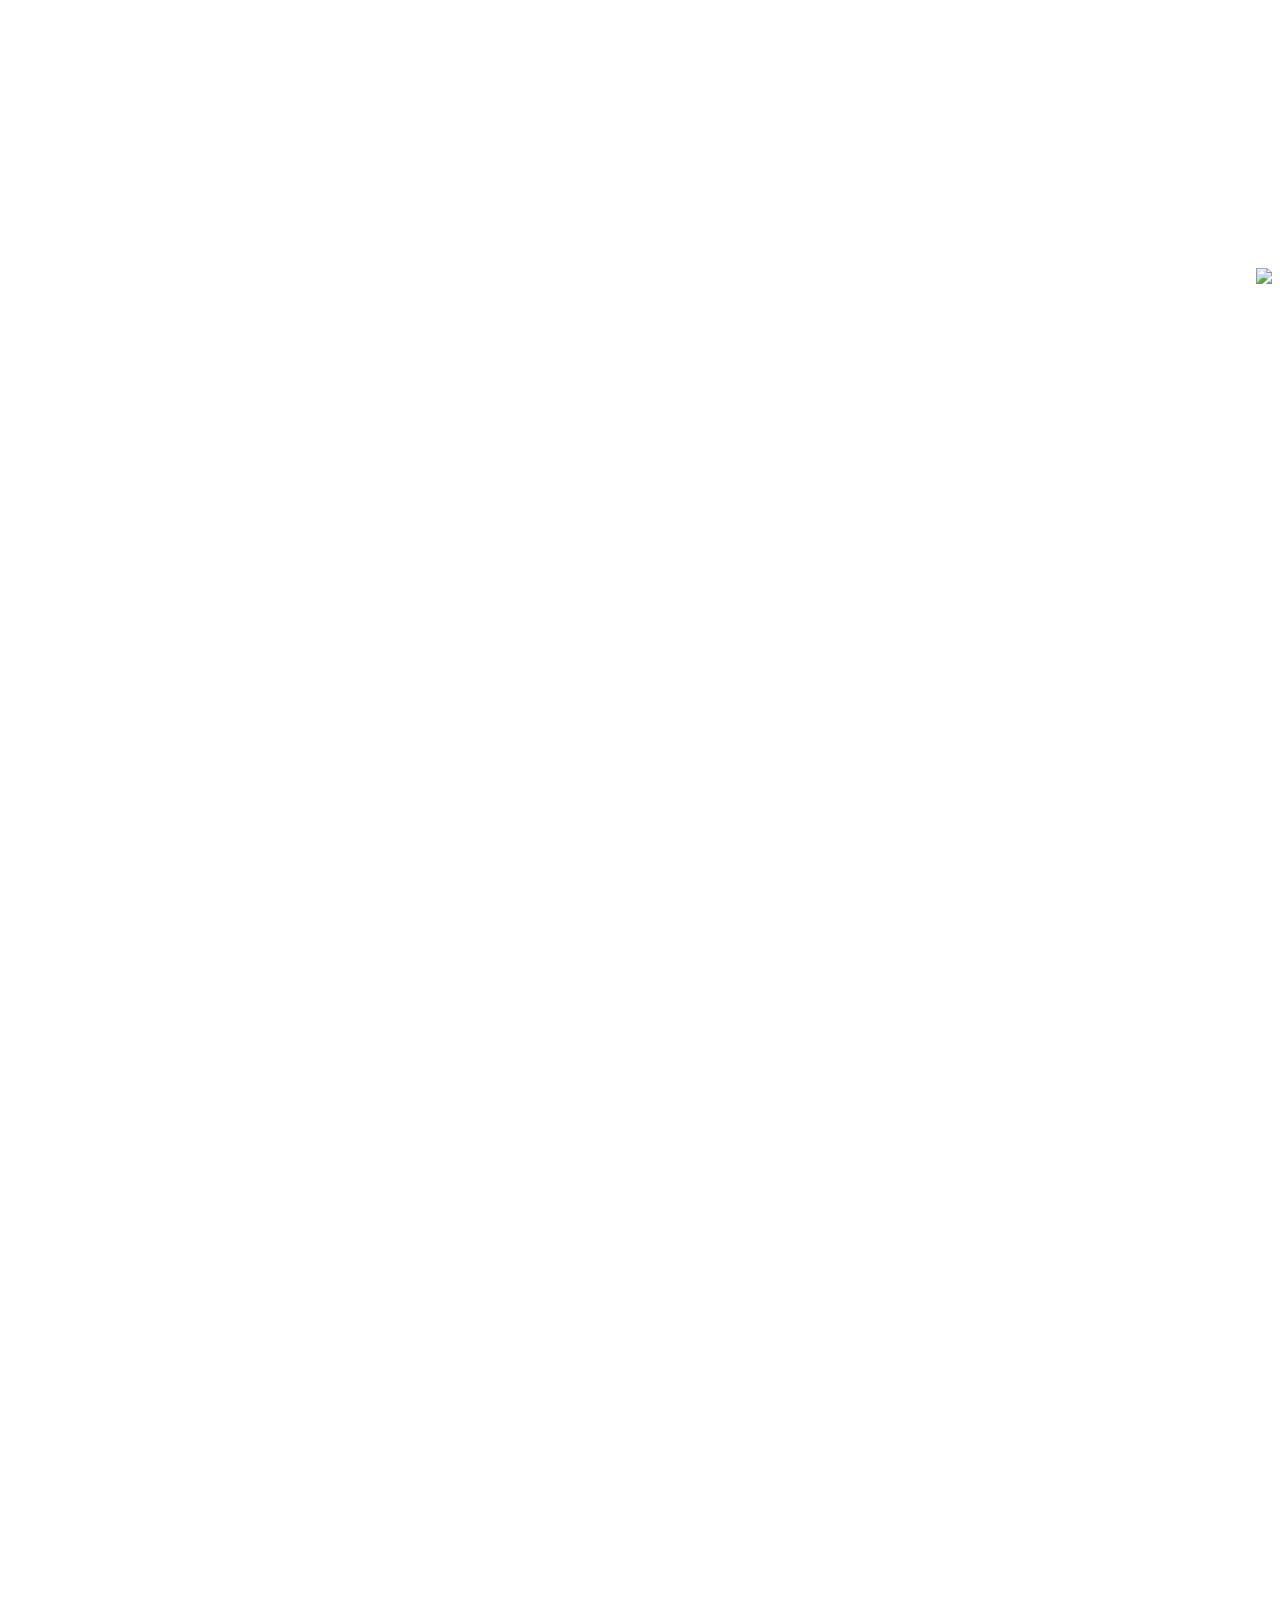
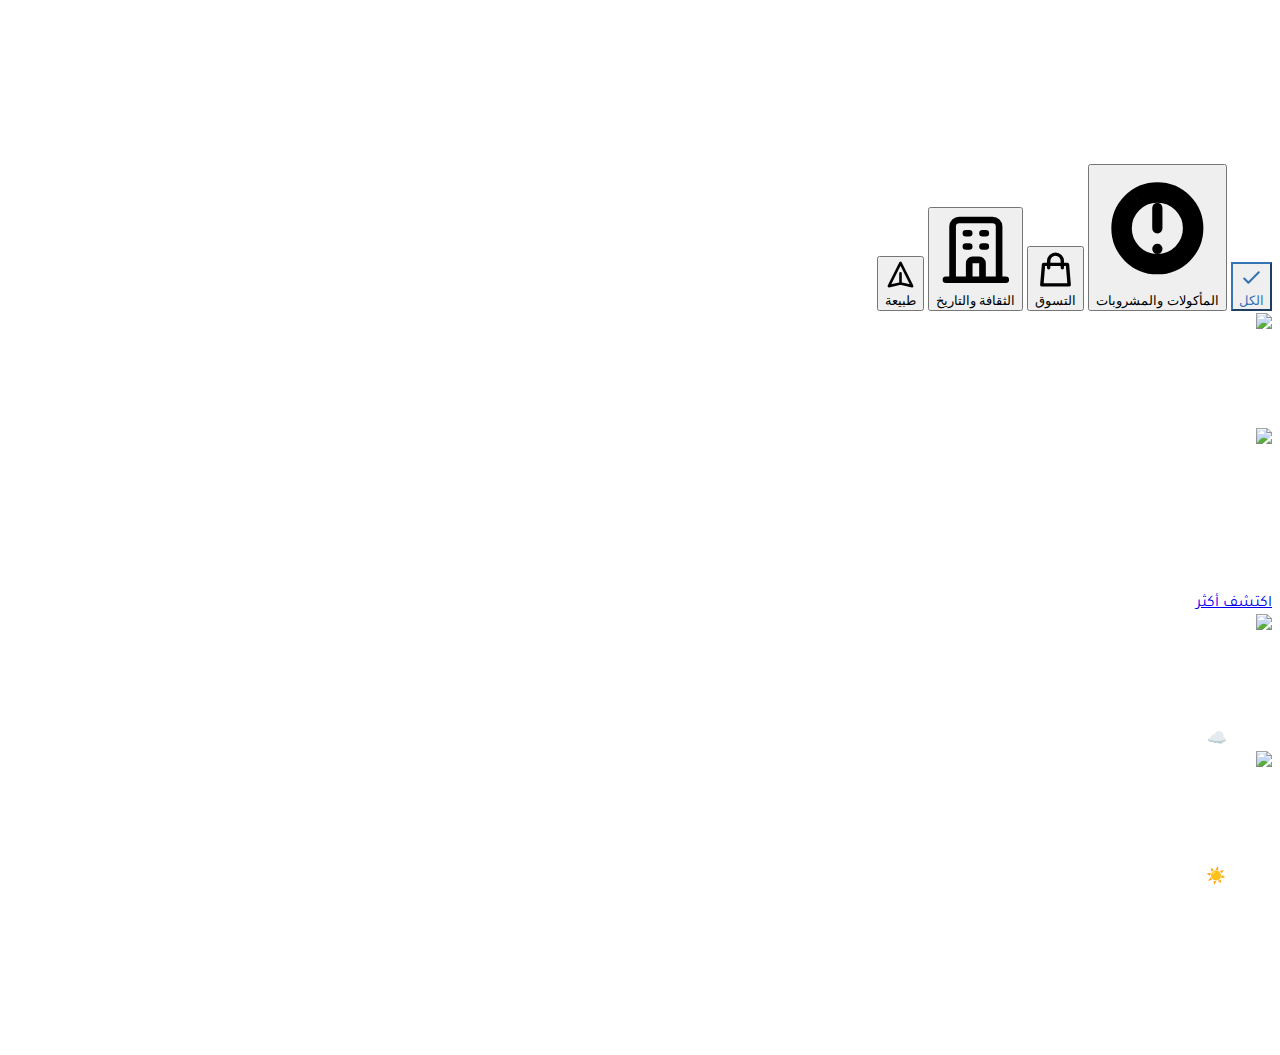
==== commit 8d7fa7e2: "navbar" ====
--- a/Home/index.html
+++ b/Home/index.html
@@ -110,45 +110,42 @@
         <a href="#" class="relative z-10">
             <img src="/api/placeholder/120/40" alt="Saudi Logo" class="h-10">
         </a>
-
+    
         <!-- Navigation Links -->
         <div class="hidden md:flex items-center justify-center space-x-8">
-            <a href="#" class="text-white hover:text-custom-blue transition">الوجهات</a>
-            <a href="#" class="text-white hover:text-custom-blue transition">أنشطة سياحية</a>
-            <a href="#" class="text-white hover:text-custom-blue transition">أساسيات السفر</a>
-            <a href="#" class="text-white hover:text-custom-blue transition">تقويم الفعاليات</a>
-            <a href="#" class="text-white hover:text-custom-blue transition">الخريطة التفاعلية</a>
+            <a href="#" class="text-white hover:text-custom-blue transition">الرئيسية</a>
+            <a href="/Events/events.html" class="text-white hover:text-custom-blue transition">الخدمات</a>
+            <a href="/AboutUs/about.html" class="text-white hover:text-custom-blue transition">عن الموقع</a>
+            <a href="/ContactUs/contact.html" class="text-white hover:text-custom-blue transition">من نحن</a>
         </div>
-
+    
         <!-- Right Menu -->
         <div class="flex items-center space-x-4">
             <button class="p-2 rounded-full bg-transparent hover:bg-custom-blue transition">
-                <svg xmlns="http://www.w3.org/2000/svg" class="h-5 w-5" fill="none" viewBox="0 0 24 24"
-                    stroke="currentColor">
+                <svg xmlns="http://www.w3.org/2000/svg" class="h-5 w-5" fill="none" viewBox="0 0 24 24" stroke="currentColor">
                     <path stroke-linecap="round" stroke-linejoin="round" stroke-width="2"
                         d="M21 21l-6-6m2-5a7 7 0 11-14 0 7 7 0 0114 0z" />
                 </svg>
             </button>
             <button class="p-2 rounded-full bg-transparent hover:bg-custom-blue transition">
-                <svg xmlns="http://www.w3.org/2000/svg" class="h-5 w-5" fill="none" viewBox="0 0 24 24"
-                    stroke="currentColor">
+                <svg xmlns="http://www.w3.org/2000/svg" class="h-5 w-5" fill="none" viewBox="0 0 24 24" stroke="currentColor">
                     <path stroke-linecap="round" stroke-linejoin="round" stroke-width="2"
                         d="M5 3v4M3 5h4M6 17v4m-2-2h4m5-16l2.286 6.857L21 12l-5.714 2.143L13 21l-2.286-6.857L5 12l5.714-2.143L13 3z" />
                 </svg>
             </button>
-            <div
-                class="flex items-center border border-white rounded-full px-3 py-1 hover:border-custom-blue hover:text-custom-blue transition">
+            <div class="flex items-center border border-white rounded-full px-3 py-1 hover:border-custom-blue hover:text-custom-blue transition">
                 <span>AR</span>
-                <svg xmlns="http://www.w3.org/2000/svg" class="h-4 w-4 mr-1" fill="none" viewBox="0 0 24 24"
-                    stroke="currentColor">
+                <svg xmlns="http://www.w3.org/2000/svg" class="h-4 w-4 mr-1" fill="none" viewBox="0 0 24 24" stroke="currentColor">
                     <path stroke-linecap="round" stroke-linejoin="round" stroke-width="2"
                         d="M21 12a9 9 0 01-9 9m9-9a9 9 0 00-9-9m9 9H3m9 9a9 9 0 01-9-9m9 9c1.657 0 3-4.03 3-9s-1.343-9-3-9m0 18c-1.657 0-3-4.03-3-9s1.343-9 3-9m-9 9h18" />
                 </svg>
             </div>
-            <a href="#"
-                class="px-4 py-2 rounded-lg border border-white hover:border-custom-blue hover:text-custom-blue transition">طلب
-                التأشيرة</a>
-            <a href="#" class="px-4 py-2 bg-custom-blue rounded-lg hover:bg-opacity-80 transition">تسجيل الدخول</a>
+            <a href="#" class="px-4 py-2 rounded-lg border border-white hover:border-custom-blue hover:text-custom-blue transition">طلب التأشيرة</a>
+            
+            <!-- عناصر تسجيل الدخول/ملف المستخدم -->
+            <div id="authButtons">
+                <a href="/Register/register.html" class="px-4 py-2 bg-custom-blue rounded-lg hover:bg-opacity-80 transition">تسجيل الدخول</a>
+            </div>
         </div>
     </nav>
 
@@ -522,6 +519,34 @@
 </section>
 
 <script>
+
+document.addEventListener("DOMContentLoaded", function () {
+        const authButtons = document.getElementById("authButtons");
+
+        // تحقق من وجود بيانات المستخدم في localStorage
+        const user = localStorage.getItem("user");
+
+        if (user) {
+            // تحويل البيانات المخزنة إلى كائن JavaScript
+            const userData = JSON.parse(user);
+
+            // استبدال زر "تسجيل الدخول" بأيقونة الملف الشخصي وزر تسجيل الخروج
+            authButtons.innerHTML = `
+                <div class="flex items-center space-x-4">
+                    <a href="../UserProfile/profile.html" class="p-2 rounded-full bg-transparent hover:bg-custom-blue transition">
+                        <img src="${userData.profileImage || '[data-uri]'}" class="w-10 h-10 rounded-full border border-white">
+                    </a>
+                    <button id="logoutButton" class="px-4 py-2 bg-red-500 text-white rounded-lg hover:bg-red-600 transition">تسجيل الخروج</button>
+                </div>
+            `;
+
+            // حدث زر تسجيل الخروج
+            document.getElementById("logoutButton").addEventListener("click", function () {
+                localStorage.removeItem("user"); // إزالة بيانات المستخدم
+                location.reload(); // تحديث الصفحة لإعادة إظهار زر تسجيل الدخول
+            });
+        }
+    });
             const activities = [
                     {
                         id: 1,
@@ -573,6 +598,7 @@
 
                 // Initial display
                 displayActivities(activities);
+                
 </script>
     
 </body>
